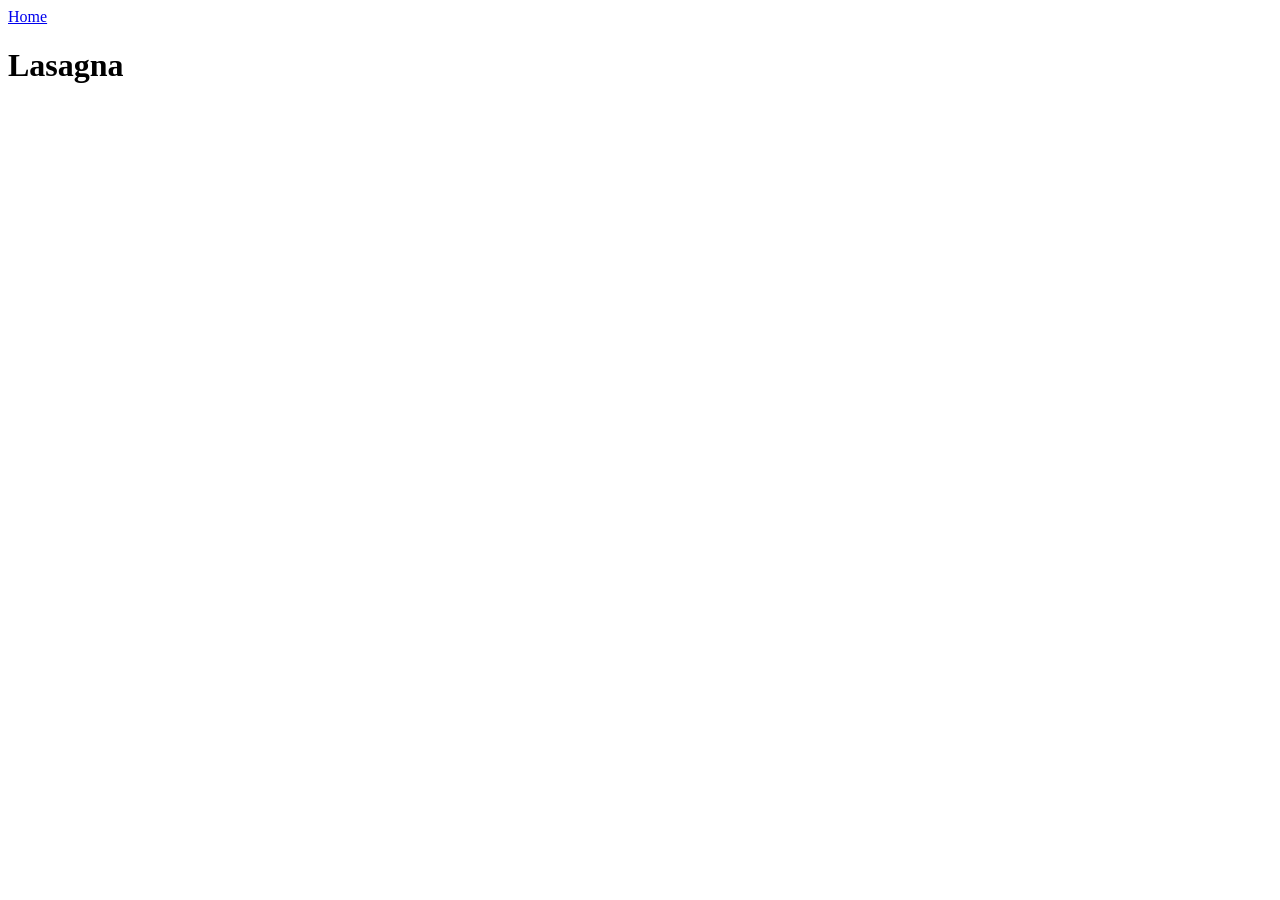
==== recipes/lasagna.html @ 1c20f217 "Create main project files Here I created some html files and tried to maintain a standard workspace," ====
<!DOCTYPE html>
<html lang="en">
<head>
    <meta charset="UTF-8">
    <meta name="viewport" content="width=device-width, initial-scale=1.0">
    <title>Document</title>
</head>
<body>
    <a href="../index.html">Home</a>
    <h1>Lasagna</h1>
</body>
</html>
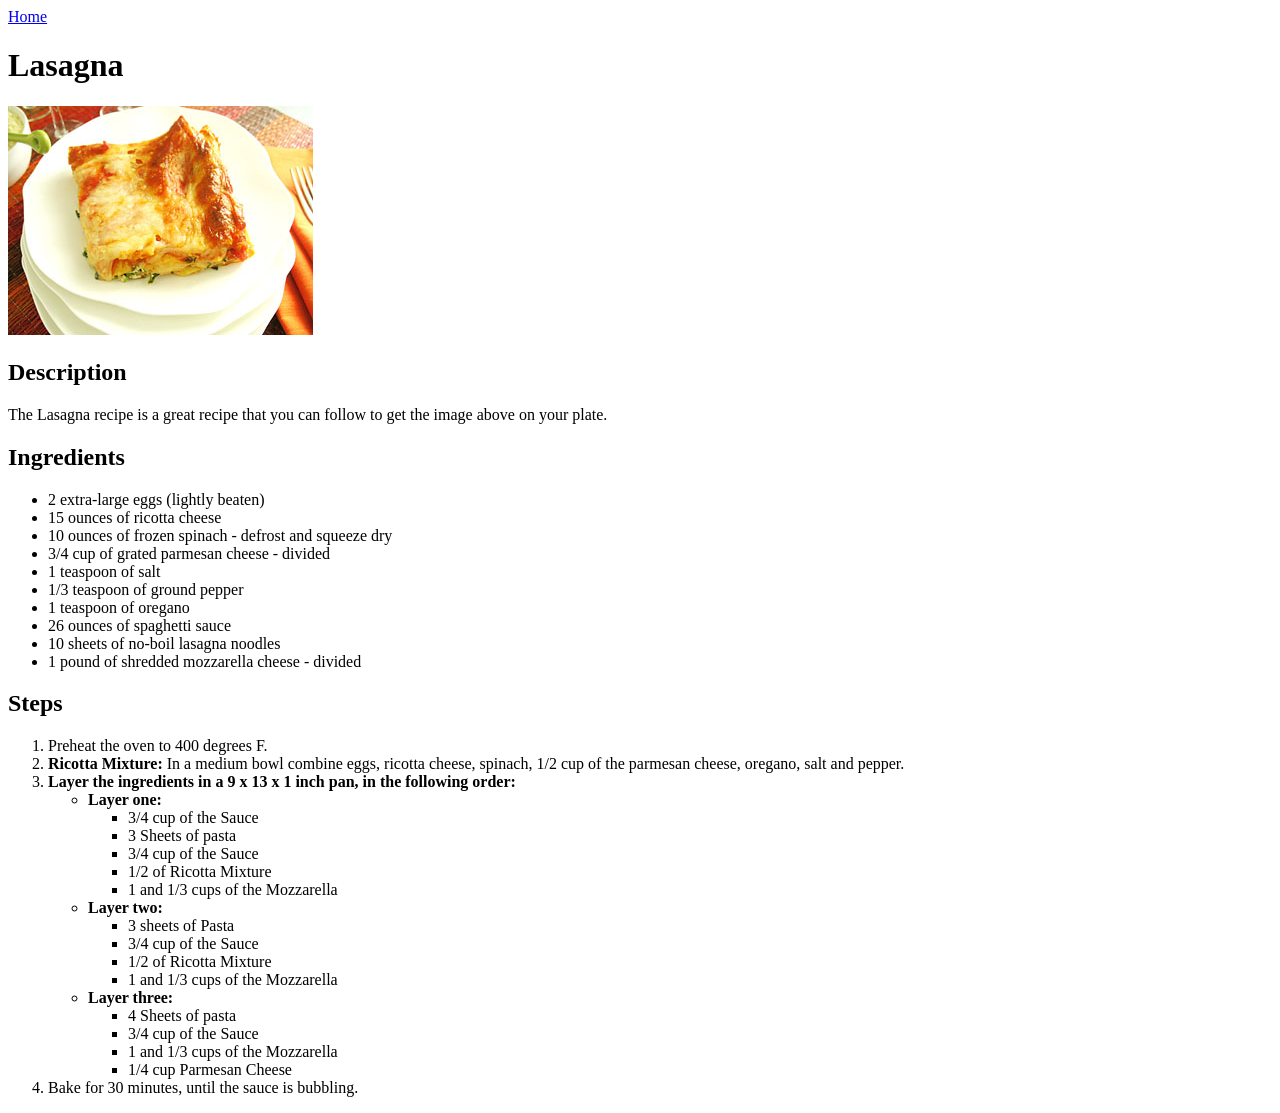
==== commit 4a110b11: "Add all necessary contents for the 1st recipe page We have a Lasagna recipe with images, ingredients" ====
--- a/recipes/lasagna.html
+++ b/recipes/lasagna.html
@@ -8,5 +8,67 @@
 <body>
     <a href="../index.html">Home</a>
     <h1>Lasagna</h1>
+    <img src="../images/2760564338_f739950c28_o.jpg" alt="An Image of a delicious Lasagna">
+    <h2>Description</h2>
+    <p>The Lasagna recipe is a great recipe that you can follow to get the image above on your plate.</p>
+    <h2>Ingredients</h2>
+<ul>
+  <li>2 extra-large eggs (lightly beaten)</li>
+  <li>15 ounces of ricotta cheese</li>
+  <li>10 ounces of frozen spinach - defrost and squeeze dry</li>
+  <li>3/4 cup of grated parmesan cheese - divided</li>
+  <li>1 teaspoon of salt</li>
+  <li>1/3 teaspoon of ground pepper</li>
+  <li>1 teaspoon of oregano</li>
+  <li>26 ounces of spaghetti sauce</li>
+  <li>10 sheets of no-boil lasagna noodles</li>
+  <li>1 pound of shredded mozzarella cheese - divided</li>
+</ul>
+    <h2>Steps</h2>
+    <ol>
+  <li>Preheat the oven to 400 degrees F.</li>
+  <li>
+    <strong>Ricotta Mixture:</strong> In a medium bowl combine eggs, ricotta cheese, spinach, 1/2 cup of the parmesan cheese, oregano, salt and pepper.
+  </li>
+  <li>
+    <strong>Layer the ingredients in a 9 x 13 x 1 inch pan, in the following order:</strong>
+    <ul>
+      <li>
+        <strong>Layer one:</strong>
+        <ul>
+          <li>3/4 cup of the Sauce</li>
+          <li>3 Sheets of pasta</li>
+          <li>3/4 cup of the Sauce</li>
+          <li>1/2 of Ricotta Mixture</li>
+          <li>1 and 1/3 cups of the Mozzarella</li>
+        </ul>
+      </li>
+      <li>
+        <strong>Layer two:</strong>
+        <ul>
+          <li>3 sheets of Pasta</li>
+          <li>3/4 cup of the Sauce</li>
+          <li>1/2 of Ricotta Mixture</li>
+          <li>1 and 1/3 cups of the Mozzarella</li>
+        </ul>
+      </li>
+      <li>
+        <strong>Layer three:</strong>
+        <ul>
+          <li>4 Sheets of pasta</li>
+          <li>3/4 cup of the Sauce</li>
+          <li>1 and 1/3 cups of the Mozzarella</li>
+          <li>1/4 cup Parmesan Cheese</li>
+        </ul>
+      </li>
+    </ul>
+  </li>
+  <li>Bake for 30 minutes, until the sauce is bubbling.</li>
+</ol>
+
+
+
+
+
 </body>
 </html>
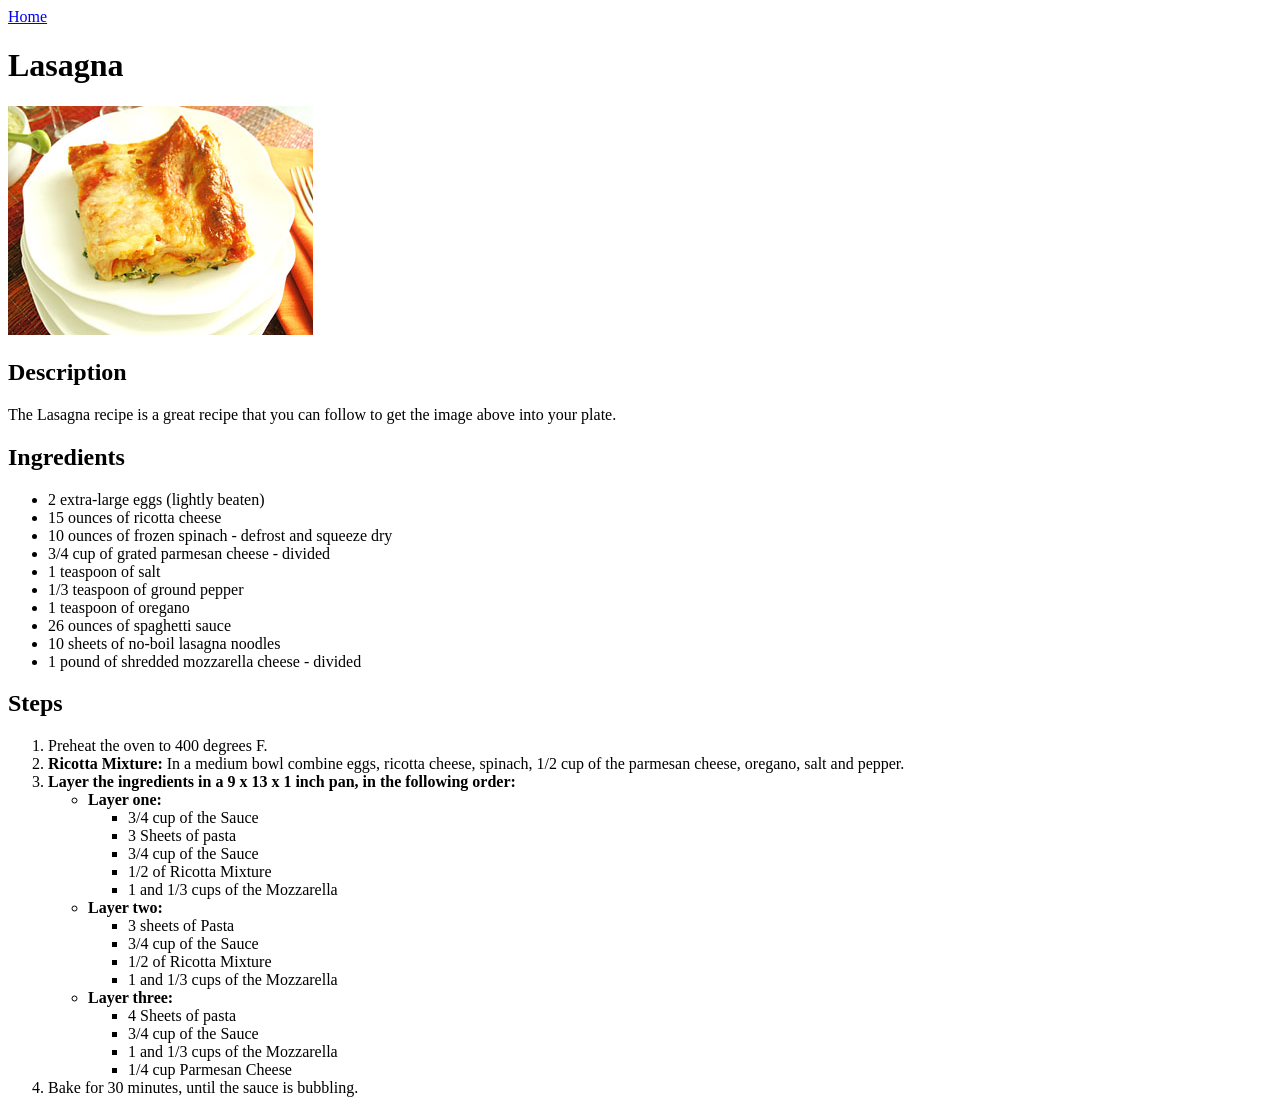
==== commit 6cfdeec9: "Create more recipe pages with relevant contents More pages were added, to meet the demands of the Od" ====
--- a/recipes/lasagna.html
+++ b/recipes/lasagna.html
@@ -1,74 +1,78 @@
-<!DOCTYPE html>
+<!doctype html>
 <html lang="en">
-<head>
-    <meta charset="UTF-8">
-    <meta name="viewport" content="width=device-width, initial-scale=1.0">
-    <title>Document</title>
-</head>
-<body>
+  <head>
+    <meta charset="UTF-8" />
+    <meta name="viewport" content="width=device-width, initial-scale=1.0" />
+    <title>NathRecipes</title>
+  </head>
+
+  <body>
     <a href="../index.html">Home</a>
     <h1>Lasagna</h1>
-    <img src="../images/2760564338_f739950c28_o.jpg" alt="An Image of a delicious Lasagna">
+    <img src="../images/lasagna.jpg" alt="An Image of a delicious Lasagna" />
     <h2>Description</h2>
-    <p>The Lasagna recipe is a great recipe that you can follow to get the image above on your plate.</p>
+    <p>
+      The Lasagna recipe is a great recipe that you can follow to get the image
+      above into your plate.
+    </p>
     <h2>Ingredients</h2>
-<ul>
-  <li>2 extra-large eggs (lightly beaten)</li>
-  <li>15 ounces of ricotta cheese</li>
-  <li>10 ounces of frozen spinach - defrost and squeeze dry</li>
-  <li>3/4 cup of grated parmesan cheese - divided</li>
-  <li>1 teaspoon of salt</li>
-  <li>1/3 teaspoon of ground pepper</li>
-  <li>1 teaspoon of oregano</li>
-  <li>26 ounces of spaghetti sauce</li>
-  <li>10 sheets of no-boil lasagna noodles</li>
-  <li>1 pound of shredded mozzarella cheese - divided</li>
-</ul>
+    <ul>
+      <li>2 extra-large eggs (lightly beaten)</li>
+      <li>15 ounces of ricotta cheese</li>
+      <li>10 ounces of frozen spinach - defrost and squeeze dry</li>
+      <li>3/4 cup of grated parmesan cheese - divided</li>
+      <li>1 teaspoon of salt</li>
+      <li>1/3 teaspoon of ground pepper</li>
+      <li>1 teaspoon of oregano</li>
+      <li>26 ounces of spaghetti sauce</li>
+      <li>10 sheets of no-boil lasagna noodles</li>
+      <li>1 pound of shredded mozzarella cheese - divided</li>
+    </ul>
     <h2>Steps</h2>
     <ol>
-  <li>Preheat the oven to 400 degrees F.</li>
-  <li>
-    <strong>Ricotta Mixture:</strong> In a medium bowl combine eggs, ricotta cheese, spinach, 1/2 cup of the parmesan cheese, oregano, salt and pepper.
-  </li>
-  <li>
-    <strong>Layer the ingredients in a 9 x 13 x 1 inch pan, in the following order:</strong>
-    <ul>
+      <li>Preheat the oven to 400 degrees F.</li>
       <li>
-        <strong>Layer one:</strong>
+        <strong>Ricotta Mixture:</strong> In a medium bowl combine eggs, ricotta
+        cheese, spinach, 1/2 cup of the parmesan cheese, oregano, salt and
+        pepper.
+      </li>
+      <li>
+        <strong
+          >Layer the ingredients in a 9 x 13 x 1 inch pan, in the following
+          order:</strong
+        >
         <ul>
-          <li>3/4 cup of the Sauce</li>
-          <li>3 Sheets of pasta</li>
-          <li>3/4 cup of the Sauce</li>
-          <li>1/2 of Ricotta Mixture</li>
-          <li>1 and 1/3 cups of the Mozzarella</li>
+          <li>
+            <strong>Layer one:</strong>
+            <ul>
+              <li>3/4 cup of the Sauce</li>
+              <li>3 Sheets of pasta</li>
+              <li>3/4 cup of the Sauce</li>
+              <li>1/2 of Ricotta Mixture</li>
+              <li>1 and 1/3 cups of the Mozzarella</li>
+            </ul>
+          </li>
+          <li>
+            <strong>Layer two:</strong>
+            <ul>
+              <li>3 sheets of Pasta</li>
+              <li>3/4 cup of the Sauce</li>
+              <li>1/2 of Ricotta Mixture</li>
+              <li>1 and 1/3 cups of the Mozzarella</li>
+            </ul>
+          </li>
+          <li>
+            <strong>Layer three:</strong>
+            <ul>
+              <li>4 Sheets of pasta</li>
+              <li>3/4 cup of the Sauce</li>
+              <li>1 and 1/3 cups of the Mozzarella</li>
+              <li>1/4 cup Parmesan Cheese</li>
+            </ul>
+          </li>
         </ul>
       </li>
-      <li>
-        <strong>Layer two:</strong>
-        <ul>
-          <li>3 sheets of Pasta</li>
-          <li>3/4 cup of the Sauce</li>
-          <li>1/2 of Ricotta Mixture</li>
-          <li>1 and 1/3 cups of the Mozzarella</li>
-        </ul>
-      </li>
-      <li>
-        <strong>Layer three:</strong>
-        <ul>
-          <li>4 Sheets of pasta</li>
-          <li>3/4 cup of the Sauce</li>
-          <li>1 and 1/3 cups of the Mozzarella</li>
-          <li>1/4 cup Parmesan Cheese</li>
-        </ul>
-      </li>
-    </ul>
-  </li>
-  <li>Bake for 30 minutes, until the sauce is bubbling.</li>
-</ol>
-
-
-
-
-
-</body>
-</html>+      <li>Bake for 30 minutes, until the sauce is bubbling.</li>
+    </ol>
+  </body>
+</html>
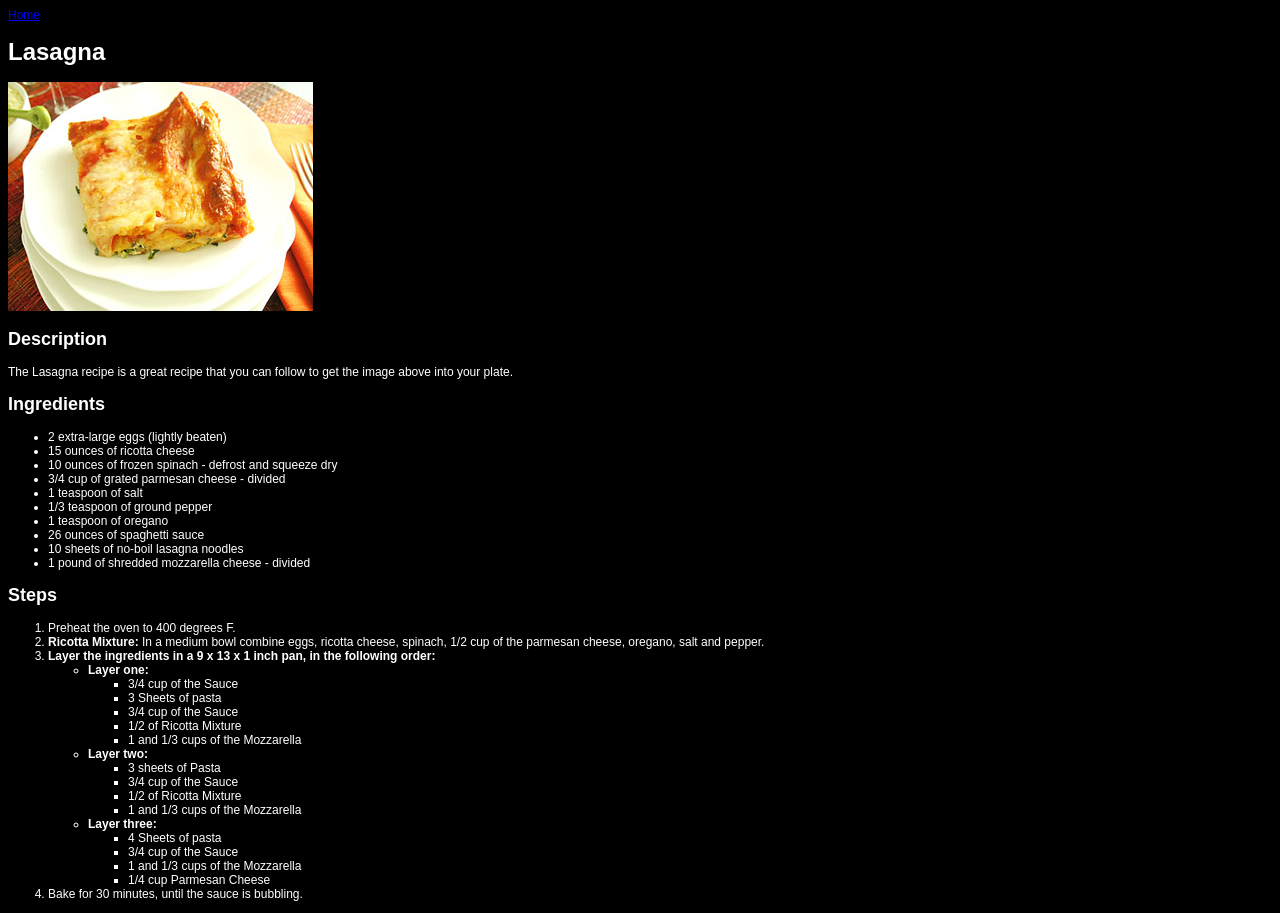
==== commit 07452fd3: "Update the project with a styles.css file This is commit includes: an updated styles.css file that c" ====
--- a/recipes/lasagna.html
+++ b/recipes/lasagna.html
@@ -3,7 +3,8 @@
   <head>
     <meta charset="UTF-8" />
     <meta name="viewport" content="width=device-width, initial-scale=1.0" />
-    <title>NathRecipes</title>
+    <title>Odin Recipes</title>
+    <link rel="stylesheet" href="/styles.css">
   </head>
 
   <body>
--- a/styles.css
+++ b/styles.css
@@ -0,0 +1,6 @@
+body {
+    color: white;
+    background-color: black;
+    font-family: 'Lucida Sans', 'Lucida Sans Regular', 'Lucida Grande', 'Lucida Sans Unicode', Geneva, Verdana, sans-serif;
+    font-size: 12px;
+}
